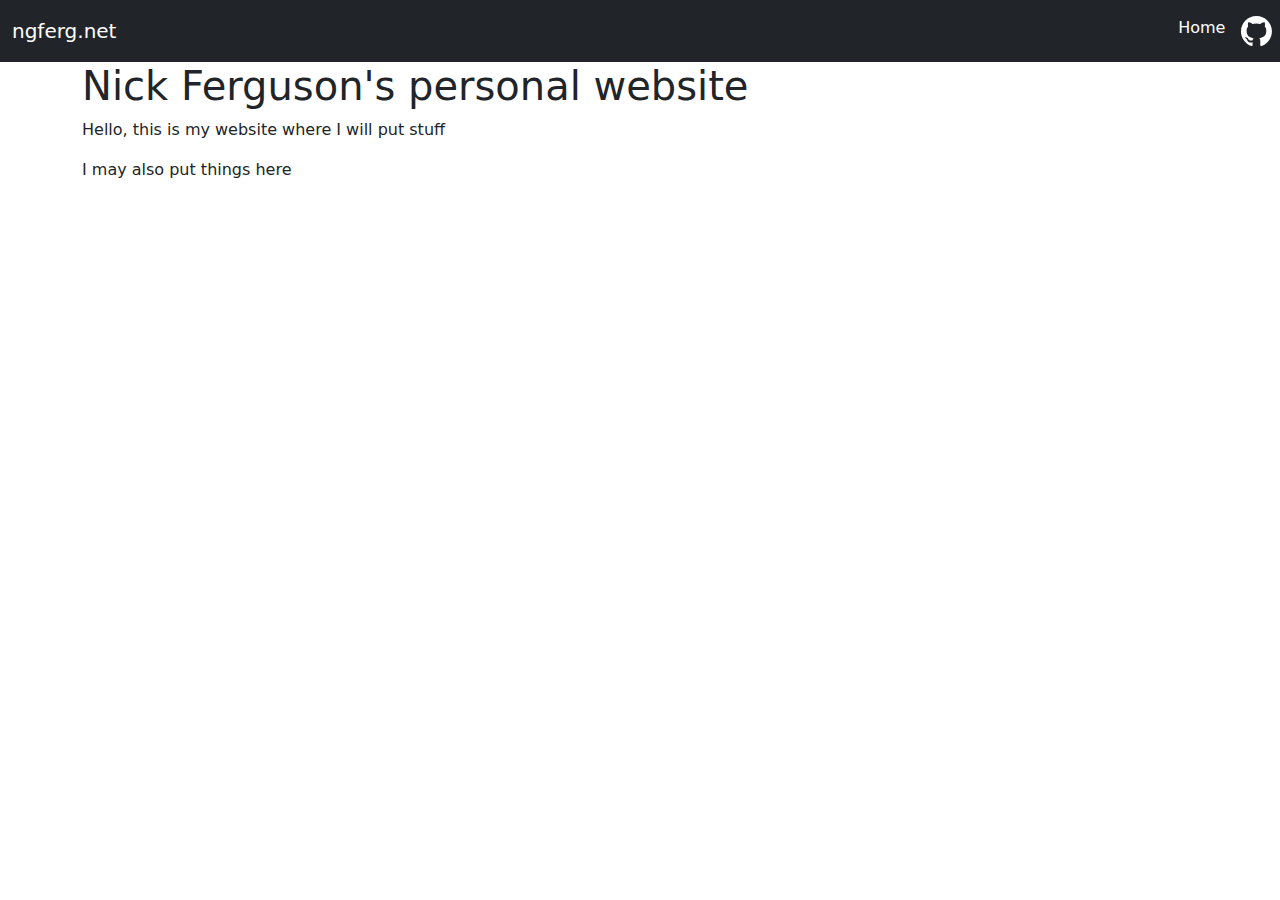
==== src/index.html @ 5fb7f70d "github link" ====
<!DOCTYPE html>
<html lang="en">
    <head>
        <title>Nick Ferguson's personal website</title>
        <meta charset="utf-8">
        <meta name="viewport" content="width=device-width, initial-scale=1">
        <link href="./css/bootstrap.min.css" rel="stylesheet">
        <script src="./script/bootstrap.min.js"></script>
        <link href="./css/style.css" rel="stylesheet">
    </head>
    <body>
        <nav class="navbar navbar-expand-sm bg-dark navbar-dark">
            <div class="container-fluid">
              <a class="navbar-brand" href="#">ngferg.net</a>
            </div>
            <ul class="navbar-nav">
                <li class="nav-item">
                    <a class="nav-link active" href="#">Home</a>
                </li>
                <li class="nav-item">
                    <a class="nav-link" href="https://github.com/ngferg"><img class="nav-image" src="./img/github-mark-white.svg" alt="github"/></a>
                </li>
            </ul>
          </nav>
        <div class="container">
            <h1>Nick Ferguson's personal website</h1>
            <p>Hello, this is my website where I will put stuff</p>
            <p>I may also put things here</p>
        </div>
    </body>
</html>
---- src/css/style.css ----
.nav-image {
    max-height: 30px;
}
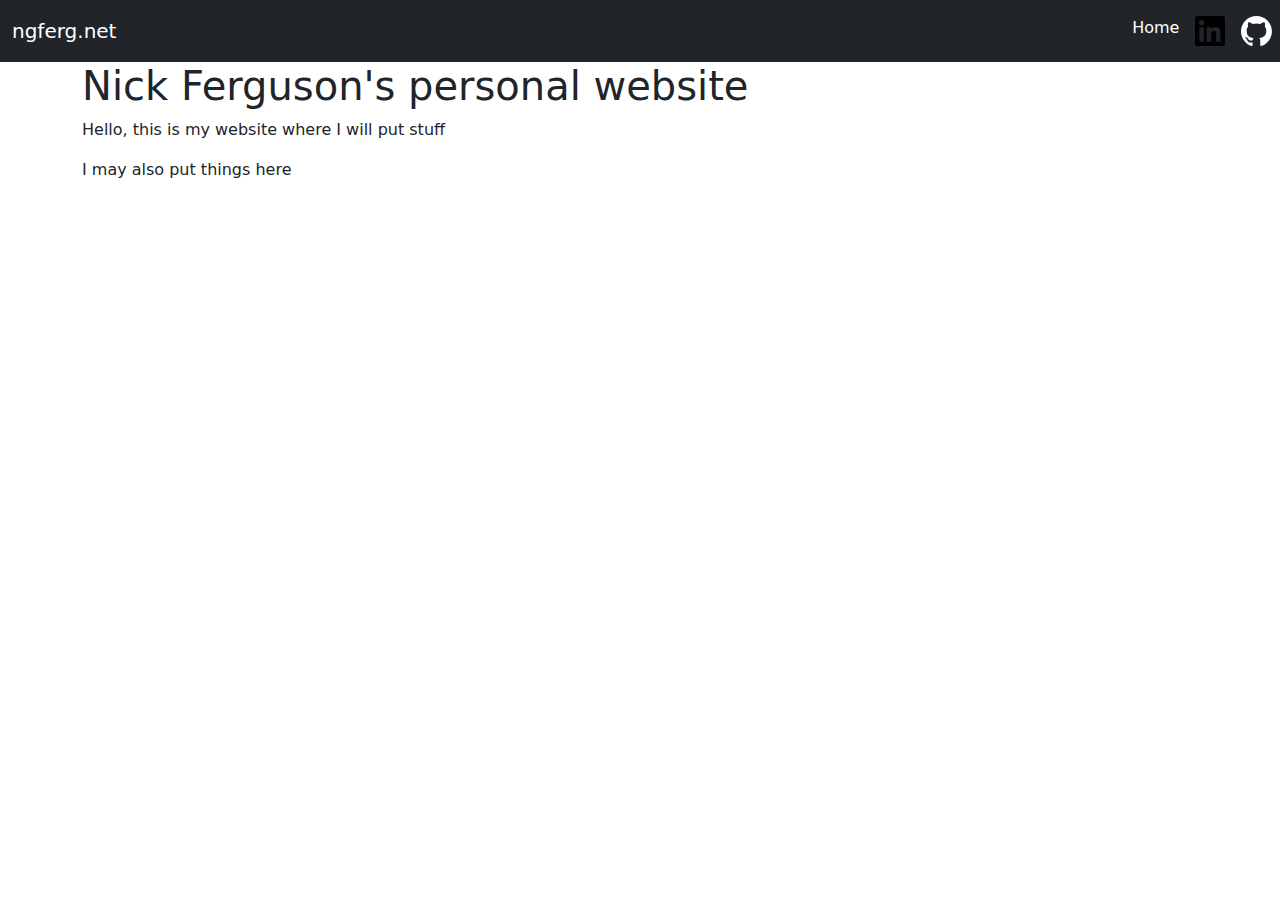
==== commit ea495248: "add linkedin" ====
--- a/src/index.html
+++ b/src/index.html
@@ -18,6 +18,9 @@
                     <a class="nav-link active" href="#">Home</a>
                 </li>
                 <li class="nav-item">
+                    <a class="nav-link" href="https://www.linkedin.com/in/nicholaus-ferguson-76b59785/"><img class="nav-image" src="./img/linkedin.svg" alt="linked in"/></a>
+                </li>
+                <li class="nav-item">
                     <a class="nav-link" href="https://github.com/ngferg"><img class="nav-image" src="./img/github-mark-white.svg" alt="github"/></a>
                 </li>
             </ul>
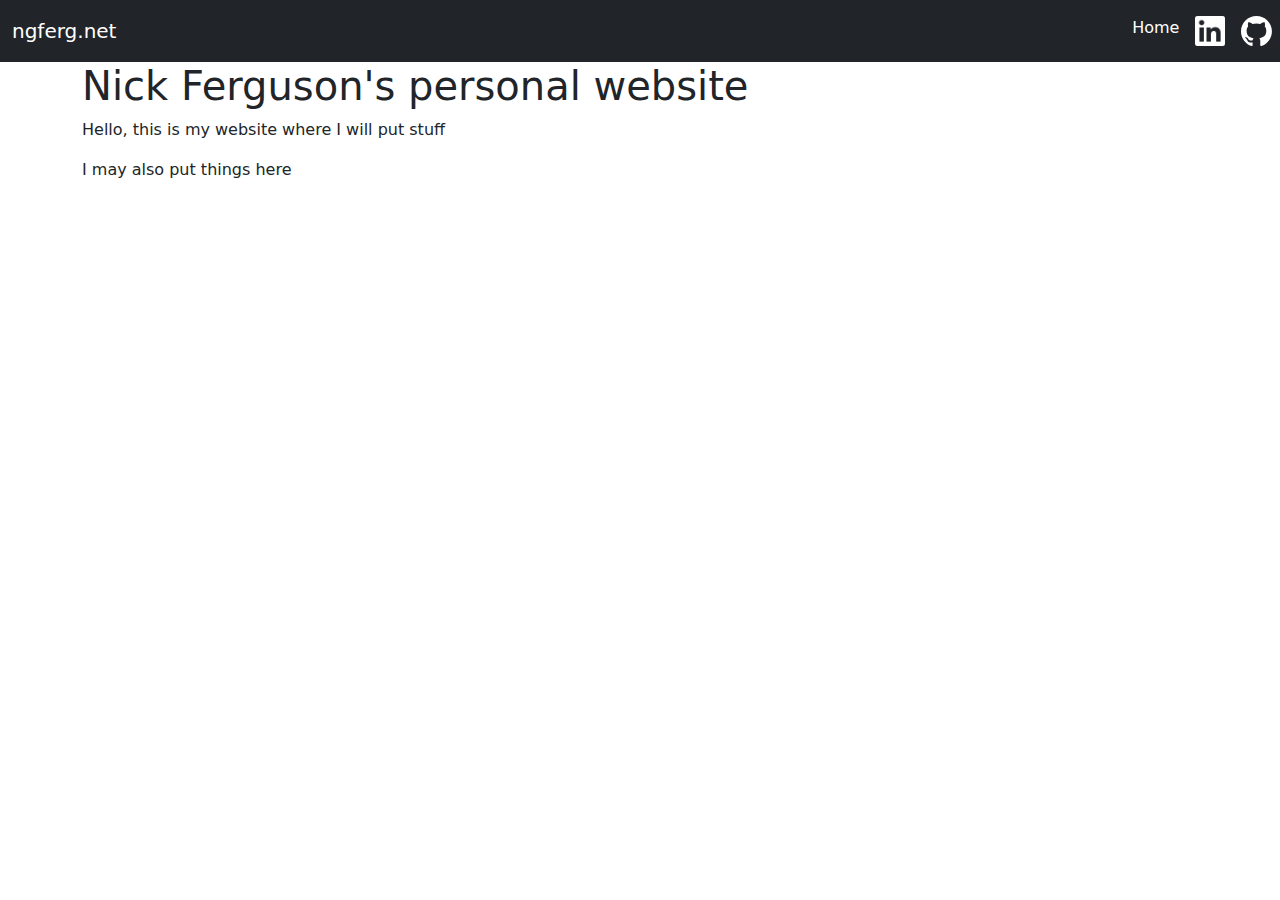
==== commit 8fab5970: "add linkedin" ====
--- a/src/index.html
+++ b/src/index.html
@@ -18,7 +18,7 @@
                     <a class="nav-link active" href="#">Home</a>
                 </li>
                 <li class="nav-item">
-                    <a class="nav-link" href="https://www.linkedin.com/in/nicholaus-ferguson-76b59785/"><img class="nav-image" src="./img/linkedin.svg" alt="linked in"/></a>
+                    <a class="nav-link" href="https://www.linkedin.com/in/nicholaus-ferguson-76b59785/"><img class="nav-image" src="./img/linkedin.png" alt="linked in"/></a>
                 </li>
                 <li class="nav-item">
                     <a class="nav-link" href="https://github.com/ngferg"><img class="nav-image" src="./img/github-mark-white.svg" alt="github"/></a>
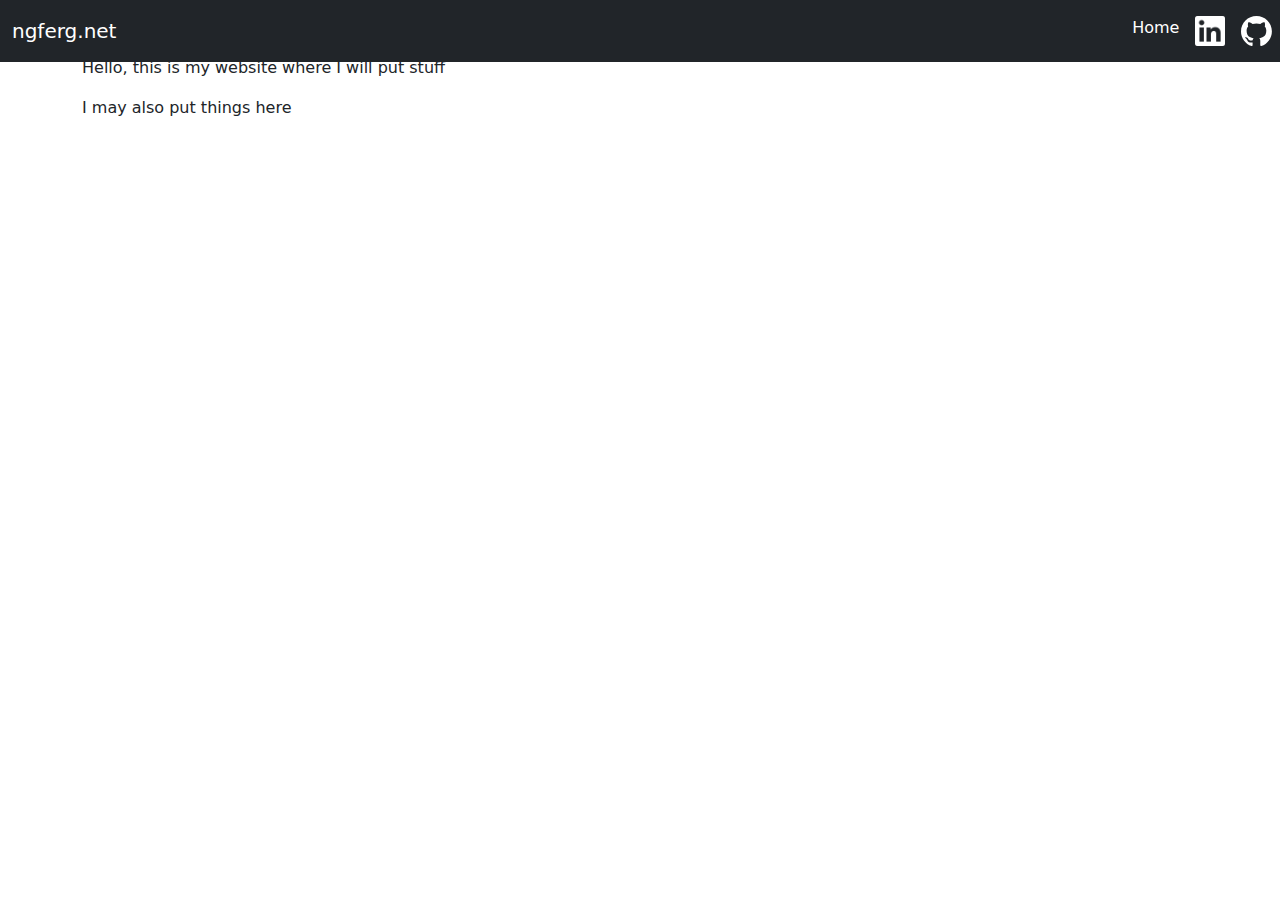
==== commit ada84074: "styling" ====
--- a/src/index.html
+++ b/src/index.html
@@ -9,7 +9,7 @@
         <link href="./css/style.css" rel="stylesheet">
     </head>
     <body>
-        <nav class="navbar navbar-expand-sm bg-dark navbar-dark">
+        <nav class="navbar navbar-expand-sm bg-dark navbar-dark fixed-top">
             <div class="container-fluid">
               <a class="navbar-brand" href="#">ngferg.net</a>
             </div>
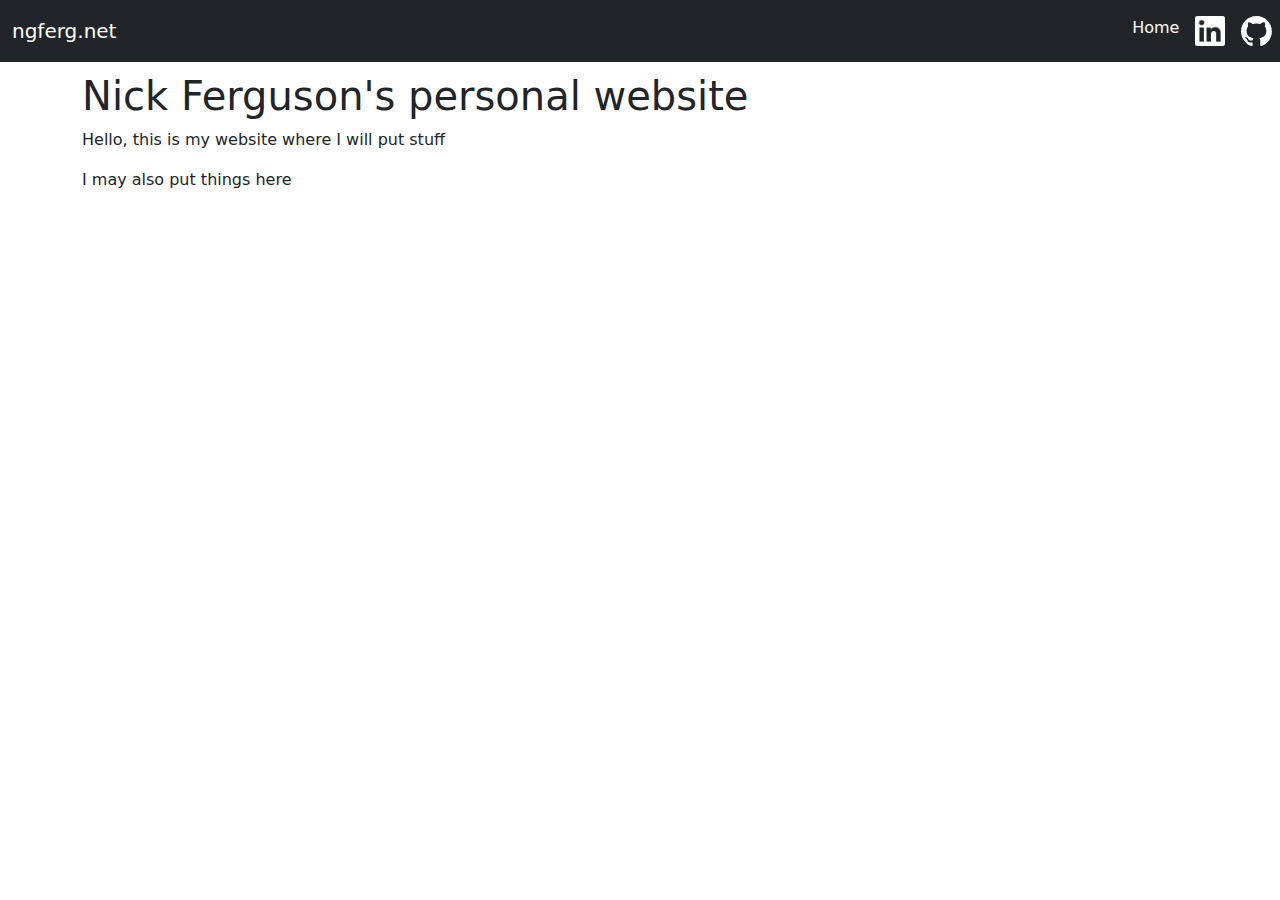
==== commit 1d0d4d23: "styling" ====
--- a/src/index.html
+++ b/src/index.html
@@ -25,7 +25,8 @@
                 </li>
             </ul>
           </nav>
-        <div class="container">
+        <div class="container mt-5">
+            <br/>
             <h1>Nick Ferguson's personal website</h1>
             <p>Hello, this is my website where I will put stuff</p>
             <p>I may also put things here</p>
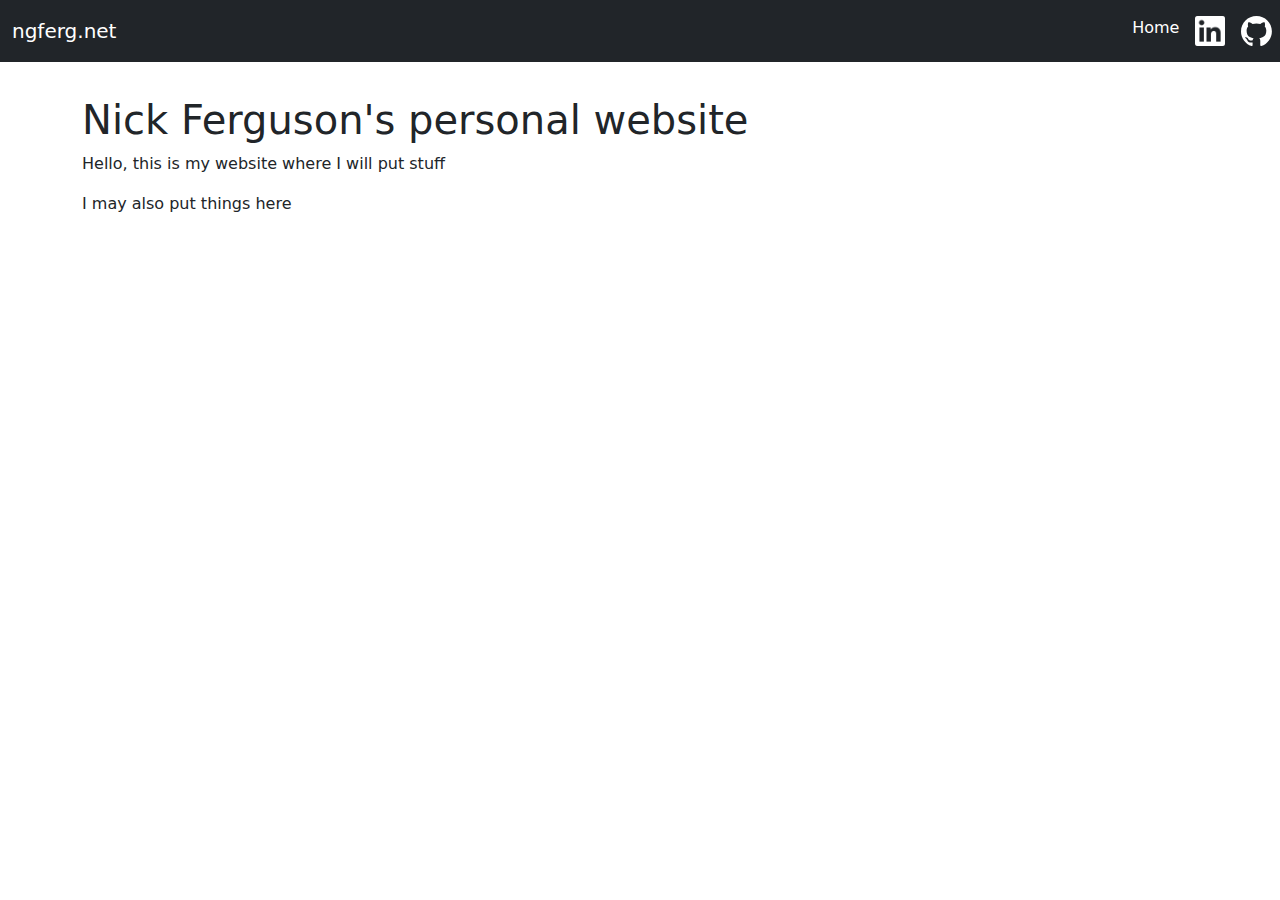
==== commit 908fc7de: "styling" ====
--- a/src/index.html
+++ b/src/index.html
@@ -25,7 +25,7 @@
                 </li>
             </ul>
           </nav>
-        <div class="container mt-5">
+        <div class="container mt-4 pt-5">
             <br/>
             <h1>Nick Ferguson's personal website</h1>
             <p>Hello, this is my website where I will put stuff</p>
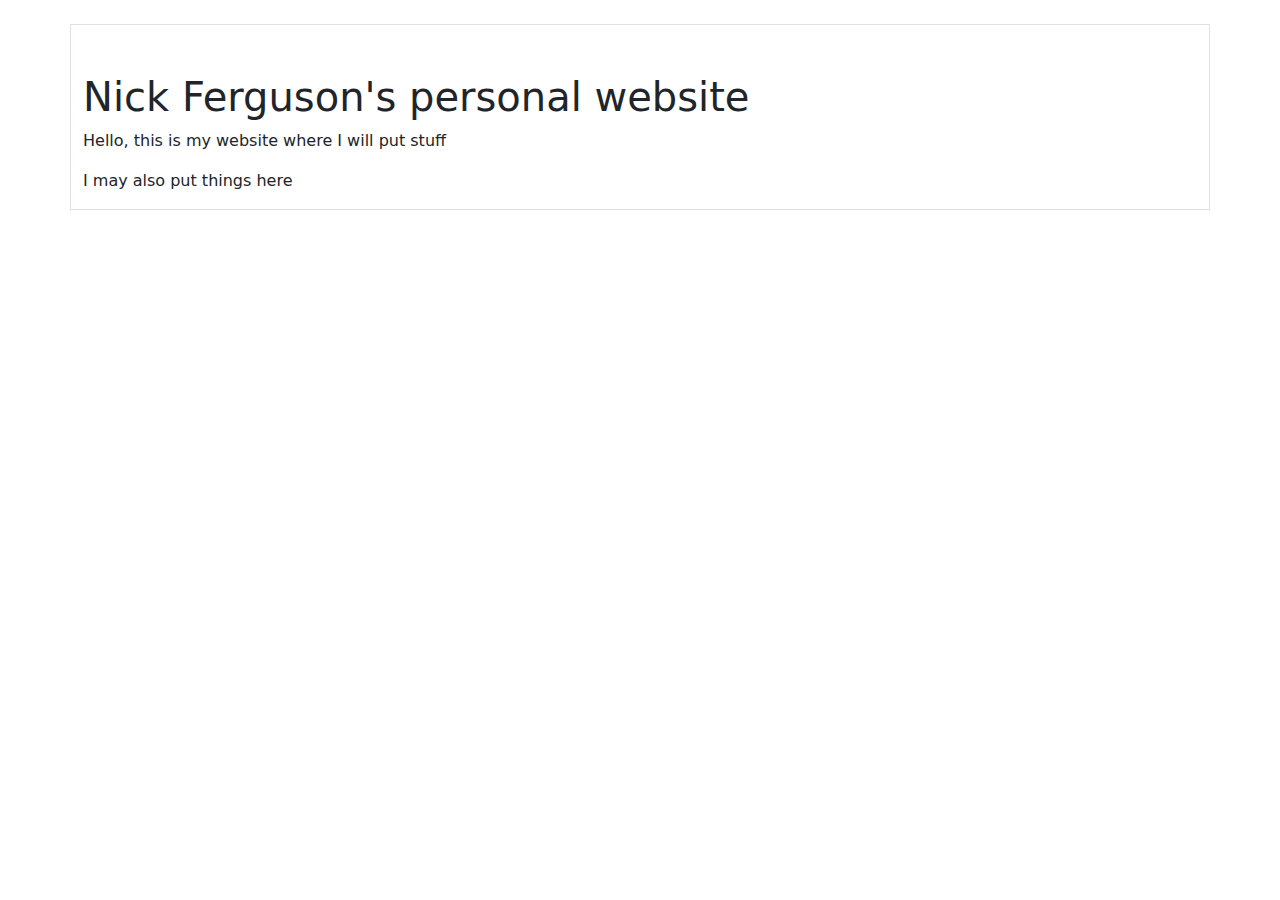
==== commit 9bb2f1bc: "header rework + about" ====
--- a/src/index.html
+++ b/src/index.html
@@ -9,24 +9,8 @@
         <link href="./css/style.css" rel="stylesheet">
     </head>
     <body>
-        <nav class="navbar navbar-expand-sm bg-dark navbar-dark fixed-top">
-            <div class="container-fluid">
-              <a class="navbar-brand" href="#">ngferg.net</a>
-            </div>
-            <ul class="navbar-nav">
-                <li class="nav-item">
-                    <a class="nav-link active" href="#">Home</a>
-                </li>
-                <li class="nav-item">
-                    <a class="nav-link" href="https://www.linkedin.com/in/nicholaus-ferguson-76b59785/"><img class="nav-image" src="./img/linkedin.png" alt="linked in"/></a>
-                </li>
-                <li class="nav-item">
-                    <a class="nav-link" href="https://github.com/ngferg"><img class="nav-image" src="./img/github-mark-white.svg" alt="github"/></a>
-                </li>
-            </ul>
-          </nav>
-        <div class="container mt-4 pt-5">
-            <br/>
+        <script src="/include.js?src=/header.html"></script>
+        <div class="container mt-4 pt-5 border">
             <h1>Nick Ferguson's personal website</h1>
             <p>Hello, this is my website where I will put stuff</p>
             <p>I may also put things here</p>
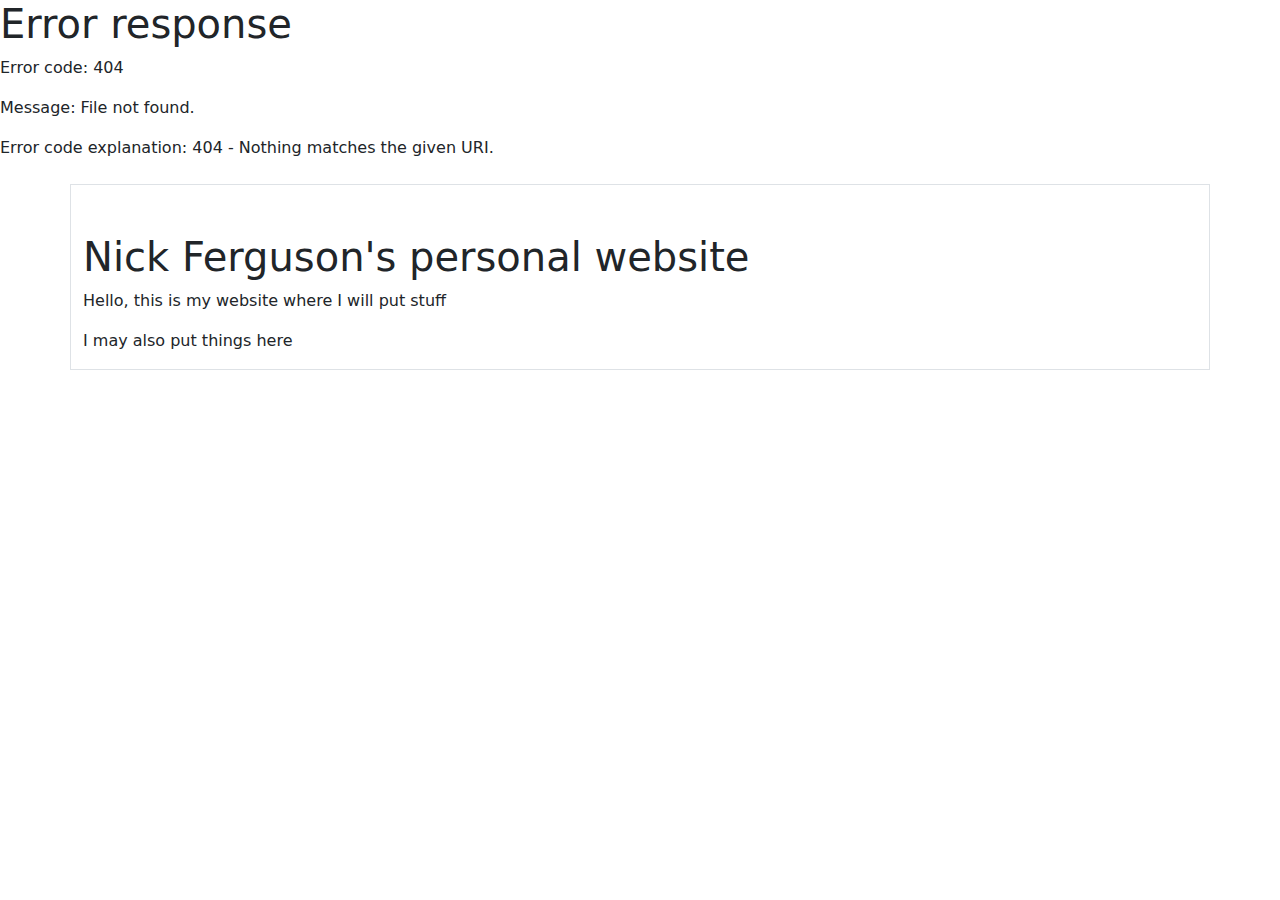
==== commit be6cd065: "header rework + about" ====
--- a/src/index.html
+++ b/src/index.html
@@ -9,7 +9,7 @@
         <link href="./css/style.css" rel="stylesheet">
     </head>
     <body>
-        <script src="/include.js?src=/header.html"></script>
+        <script src="./script/include.js?src=../header.html"></script>
         <div class="container mt-4 pt-5 border">
             <h1>Nick Ferguson's personal website</h1>
             <p>Hello, this is my website where I will put stuff</p>
